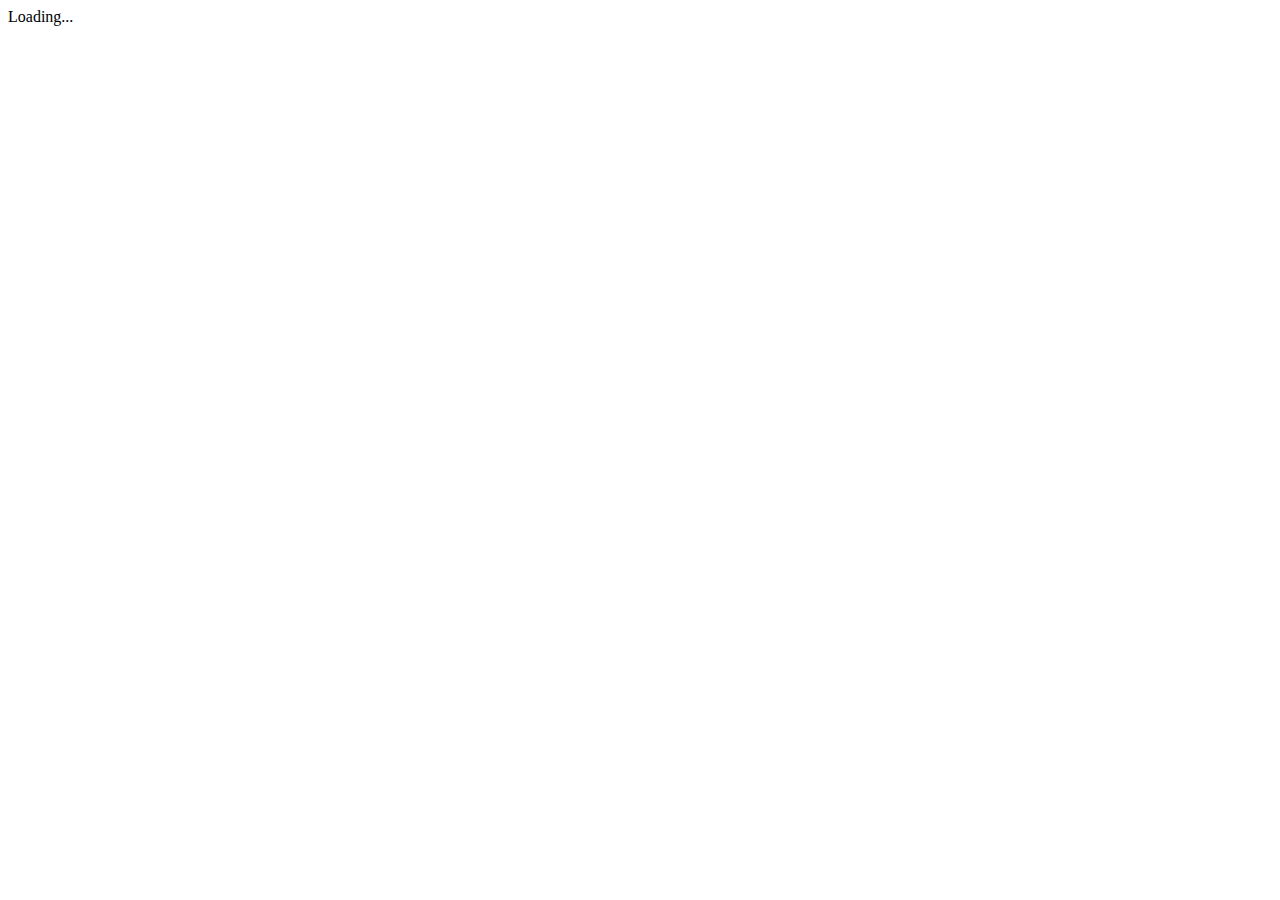
==== BlazNotes/BlazNotes/wwwroot/index.html @ d207c0a4 "Working on this app ;)" ====
﻿<!DOCTYPE html>
<html>
<head>
    <meta charset="utf-8" />
    <meta name="viewport" content="width=device-width" />
    <title>BlazNotes</title>
    <base href="/" />
    <link href="css/bootstrap/bootstrap.min.css" rel="stylesheet" />
    <link href="css/site.css" rel="stylesheet" />
</head>
<body>
    <app>Loading...</app>

    <script src="_framework/blazor.webassembly.js"></script>
</body>
</html>
---- BlazNotes/BlazNotes/wwwroot/css/site.css ----
﻿@import url('open-iconic/font/css/open-iconic-bootstrap.min.css');

html, body {
    font-family: 'Helvetica Neue', Helvetica, Arial, sans-serif;
}

app {
    position: relative;
    display: flex;
    flex-direction: column;
}

.top-row {
    height: 3.5rem;
    display: flex;
    align-items: center;
}

.main {
    flex: 1;
}

    .main .top-row {
        background-color: #e6e6e6;
        border-bottom: 1px solid #d6d5d5;
    }

.sidebar {
    background-image: linear-gradient(180deg, rgb(5, 39, 103) 0%, #3a0647 70%);
}

    .sidebar .top-row {
        background-color: rgba(0,0,0,0.4);
    }

    .sidebar .navbar-brand {
        font-size: 1.1rem;
    }

    .sidebar .oi {
        width: 2rem;
        font-size: 1.1rem;
        vertical-align: text-top;
        top: -2px;
    }

.nav-item {
    font-size: 0.9rem;
    padding-bottom: 0.5rem;
}

    .nav-item:first-of-type {
        padding-top: 1rem;
    }

    .nav-item:last-of-type {
        padding-bottom: 1rem;
    }

    .nav-item a {
        color: #d7d7d7;
        border-radius: 4px;
        height: 3rem;
        display: flex;
        align-items: center;
        line-height: 3rem;
    }

        .nav-item a.active {
            background-color: rgba(255,255,255,0.25);
            color: white;
        }

        .nav-item a:hover {
            background-color: rgba(255,255,255,0.1);
            color: white;
        }

.content {
    padding-top: 1.1rem;
}

.navbar-toggler {
    background-color: rgba(255, 255, 255, 0.1);
}

.valid.modified:not([type=checkbox]) {
    outline: 1px solid #26b050;
}

.invalid {
    outline: 1px solid red;
}

.validation-message {
    color: red;
}

@media (max-width: 767.98px) {
    .main .top-row {
        display: none;
    }
}

@media (min-width: 768px) {
    app {
        flex-direction: row;
    }

    .sidebar {
        width: 250px;
        height: 100vh;
        position: sticky;
        top: 0;
    }

    .main .top-row {
        position: sticky;
        top: 0;
    }

    .main > div {
        padding-left: 2rem !important;
        padding-right: 1.5rem !important;
    }

    .navbar-toggler {
        display: none;
    }

    .sidebar .collapse {
        /* Never collapse the sidebar for wide screens */
        display: block;
    }
}
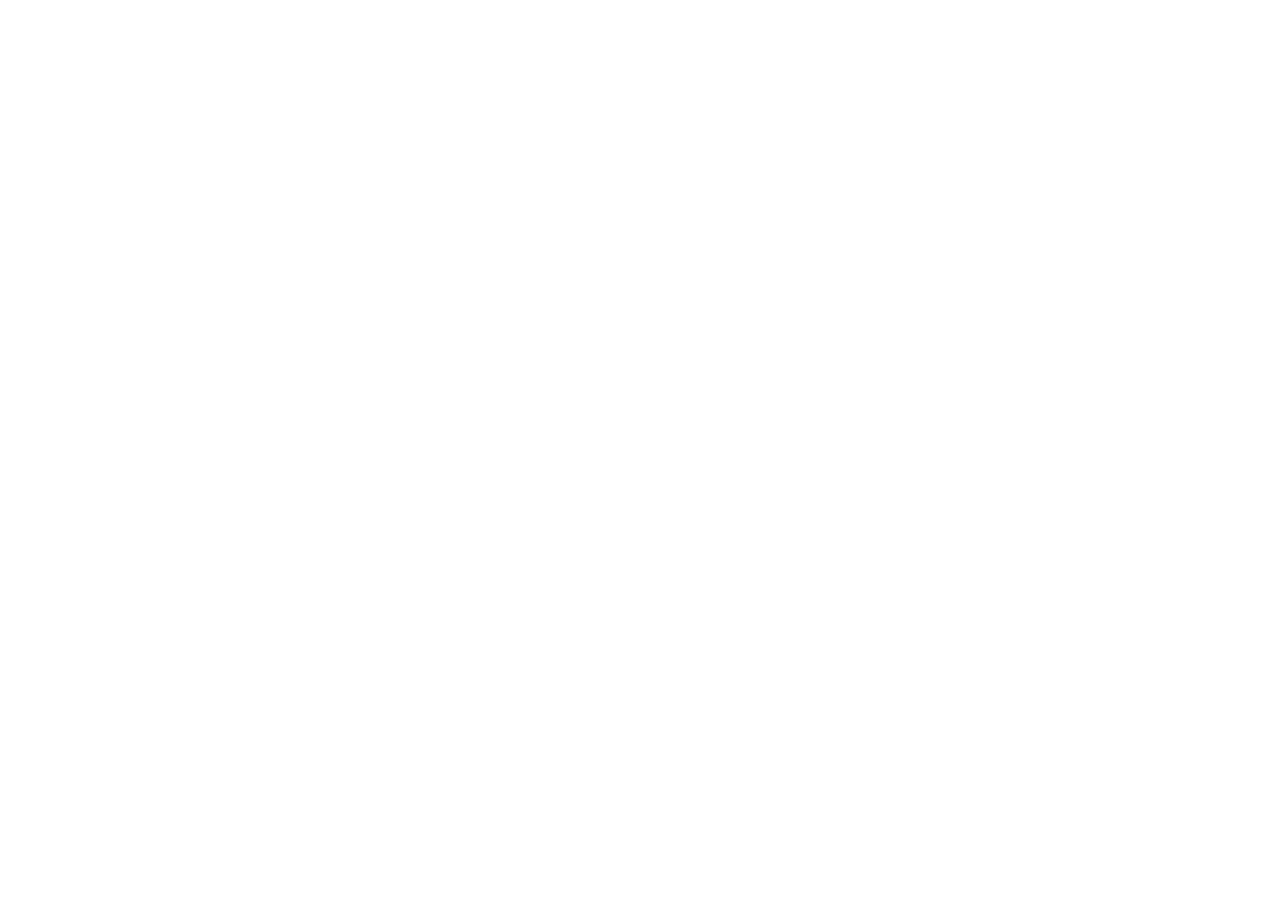
==== commit b993efc5: "Created better loading view" ====
--- a/BlazNotes/BlazNotes/wwwroot/index.html
+++ b/BlazNotes/BlazNotes/wwwroot/index.html
@@ -1,5 +1,6 @@
 ﻿<!DOCTYPE html>
 <html>
+
 <head>
     <meta charset="utf-8" />
     <meta name="viewport" content="width=device-width" />
@@ -8,9 +9,36 @@
     <link href="css/bootstrap/bootstrap.min.css" rel="stylesheet" />
     <link href="css/site.css" rel="stylesheet" />
 </head>
+
 <body>
-    <app>Loading...</app>
+    <app>
+        <div class="my-container">
+            <div class="d-flex justify-content-center">
+                <div class="spinner-grow text-light" role="status" style="width: 5rem; height: 5rem;"></div>
+            </div>
+        </div>
+    </app>
+
+    <script type="text/javascript">
+        (function (l) {
+            if (l.search) {
+                var q = {};
+                l.search.slice(1).split('&').forEach(function (v) {
+                    var a = v.split('=');
+                    q[a[0]] = a.slice(1).join('=').replace(/~and~/g, '&');
+                });
+                if (q.p !== undefined) {
+                    window.history.replaceState(null, null,
+                        l.pathname.slice(0, -1) + (q.p || '') +
+                        (q.q ? ('?' + q.q) : '') +
+                        l.hash
+                    );
+                }
+            }
+        }(window.location))
+    </script>
 
     <script src="_framework/blazor.webassembly.js"></script>
 </body>
-</html>
+
+</html>--- a/BlazNotes/BlazNotes/wwwroot/css/site.css
+++ b/BlazNotes/BlazNotes/wwwroot/css/site.css
@@ -2,18 +2,35 @@
 
 html, body {
     font-family: 'Helvetica Neue', Helvetica, Arial, sans-serif;
+    width: 100%;
+    height: 100%;
 }
 
 app {
     position: relative;
     display: flex;
     flex-direction: column;
+    width: 100%;
+    height: 100%;
 }
 
 .top-row {
     height: 3.5rem;
     display: flex;
     align-items: center;
+}
+
+select:-moz-focusring {
+    color: transparent;
+    text-shadow: 0 0 0 #000;
+}
+
+option:not(:checked) {
+    color: black;
+}
+
+#topBar {
+    z-index: 1;
 }
 
 .main {
@@ -26,7 +43,7 @@
     }
 
 .sidebar {
-    background-image: linear-gradient(180deg, rgb(5, 39, 103) 0%, #3a0647 70%);
+    background-image: linear-gradient(235deg, rgb(4, 103, 75) 0%, #3b4706 70%);
 }
 
     .sidebar .top-row {
@@ -76,6 +93,12 @@
             color: white;
         }
 
+.my-container {
+    background-image: linear-gradient(235deg, rgb(4, 103, 75) 0%, #3b4706 70%);
+    width: 100%;
+    height: 100%;
+}
+
 .content {
     padding-top: 1.1rem;
 }
@@ -99,6 +122,11 @@
 @media (max-width: 767.98px) {
     .main .top-row {
         display: none;
+    }
+
+    .d-flex {
+        position: relative;
+        top: 50%;
     }
 }
 
@@ -132,4 +160,12 @@
         /* Never collapse the sidebar for wide screens */
         display: block;
     }
+
+    .d-flex {
+        position: relative;
+        top: 50%;
+        right: -47%;
+        width: 6rem;
+        height: 6rem;
+    }
 }
